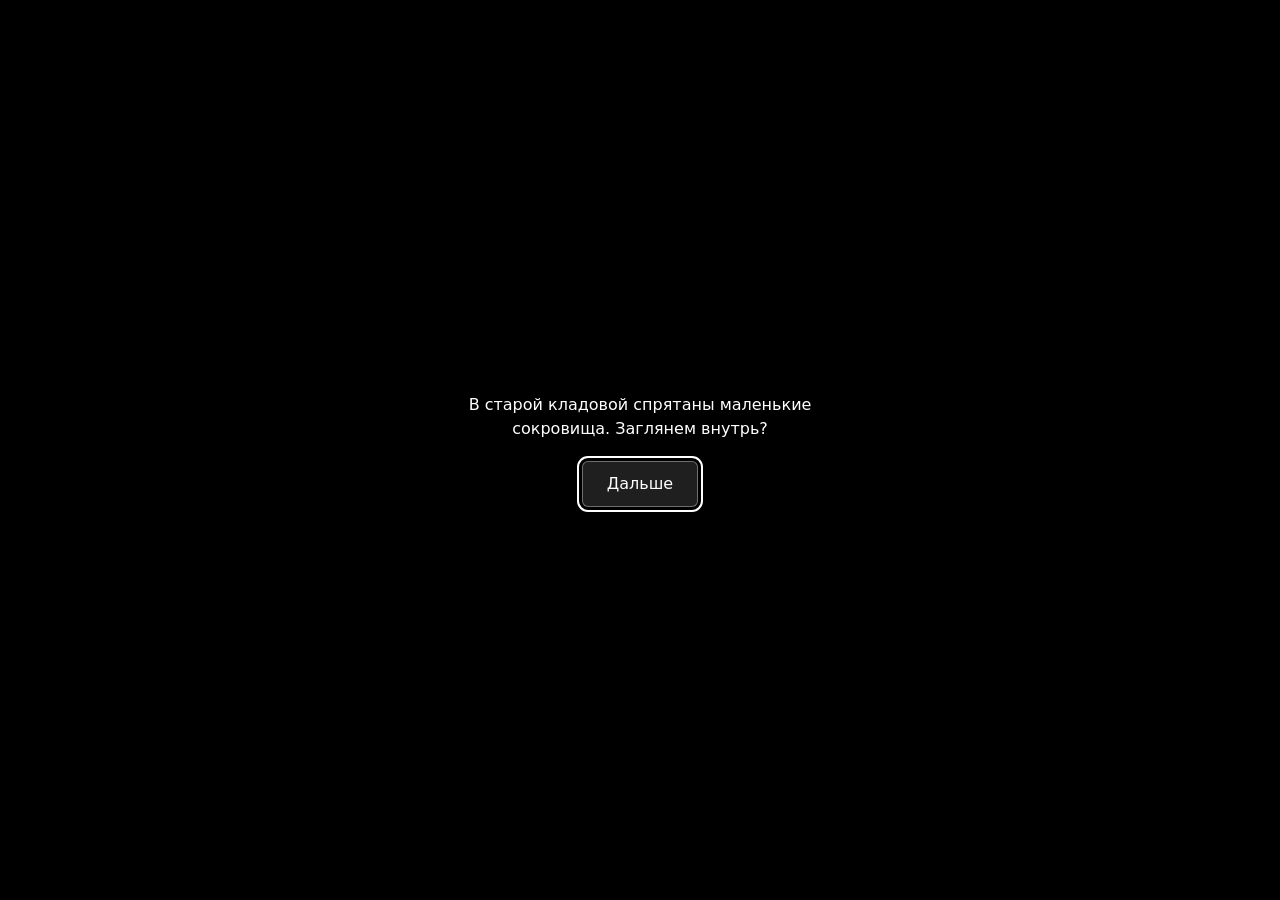
==== index.html @ 66d8547b "Initial hidden-object game prototype" ====
<!doctype html>
<html lang="ru">
  <head>
    <meta charset="UTF-8">
    <meta name="viewport" content="width=device-width, initial-scale=1.0">
    <title>Найди предмет</title>
    <link rel="stylesheet" href="./style.css">
  </head>
  <body>
    <main class="scene-viewport">
      <img class="scene-image" src="assets/scene.png" alt="Сцена для поиска предметов" usemap="#scene-map" hidden>
      <map name="scene-map" id="scene-map"></map>
      <div class="gui-layer" id="gui-layer">
        <div class="lives-counter" role="status" aria-live="polite" aria-atomic="true" hidden></div>
        <div class="hint-panel" role="status" aria-live="polite" hidden></div>
      </div>
    </main>

    <dialog class="modal" aria-labelledby="modal-text">
      <p class="modal-text" id="modal-text"></p>
      <button class="modal-next" type="button" autofocus></button>
    </dialog>

    <script type="module" src="./game.js"></script>
  </body>
</html>
---- style.css ----
html,
body {
  margin: 0;
  width: 100%;
  height: 100%;
  background: #000;
}

body {
  display: grid;
  grid-template-rows: minmax(0, 1fr);
  height: 100dvh;
}

.scene-viewport {
  position: relative;
  min-width: 0;
  min-height: 0;
  overflow: hidden;
}

#scene-map area {
  cursor: default;
}

.scene-image {
  position: absolute;
  top: 50%;
  left: 50%;
  transform: translate(-50%, -50%);
  display: block;
  width: 100%;
  height: 100%;
  object-fit: contain;
  object-position: center;
}

.scene-image[hidden],
.lives-counter[hidden] {
  display: none;
}

.gui-layer {
  position: absolute;
  inset: 0;
  z-index: 1;
  pointer-events: none;
}

.gui-layer > * {
  pointer-events: auto;
}

.lives-counter,
.hint-panel,
.modal {
  padding: 12px 20px;
  border-radius: 8px;
  background: rgb(0 0 0 / 78%);
}

.lives-counter {
  position: absolute;
  top: 16px;
  right: 16px;
  display: flex;
  align-items: center;
  gap: 8px;
  user-select: none;
}

.lives-icon {
  display: block;
  width: 24px;
  height: 24px;
}

.hint-panel {
  position: absolute;
  left: 50%;
  bottom: 16px;
  transform: translateX(-50%);
  box-sizing: border-box;
  width: min(640px, calc(100% - 32px));
  color: #fff;
  font: 16px/1.5 system-ui, sans-serif;
  text-align: center;
}

.modal {
  box-sizing: border-box;
  width: 480px;
  max-width: calc(100% - 32px);
  max-height: calc(100dvh - 32px);
  margin: auto;
  padding: 24px;
  border: 0;
  overflow: auto;
  color: #fff;
  font: 16px/1.5 system-ui, sans-serif;
  text-align: center;
}

.modal::backdrop {
  background: transparent;
}

.modal-text {
  margin: 0;
  white-space: pre-wrap;
}

.modal-next {
  margin-top: 20px;
  padding: 10px 24px;
  border: 1px solid rgb(255 255 255 / 35%);
  border-radius: 6px;
  background: rgb(255 255 255 / 12%);
  color: inherit;
  font: inherit;
  cursor: pointer;
}

.modal-next:hover {
  background: rgb(255 255 255 / 22%);
}

.modal-next:focus-visible {
  outline: 2px solid #fff;
  outline-offset: 3px;
}
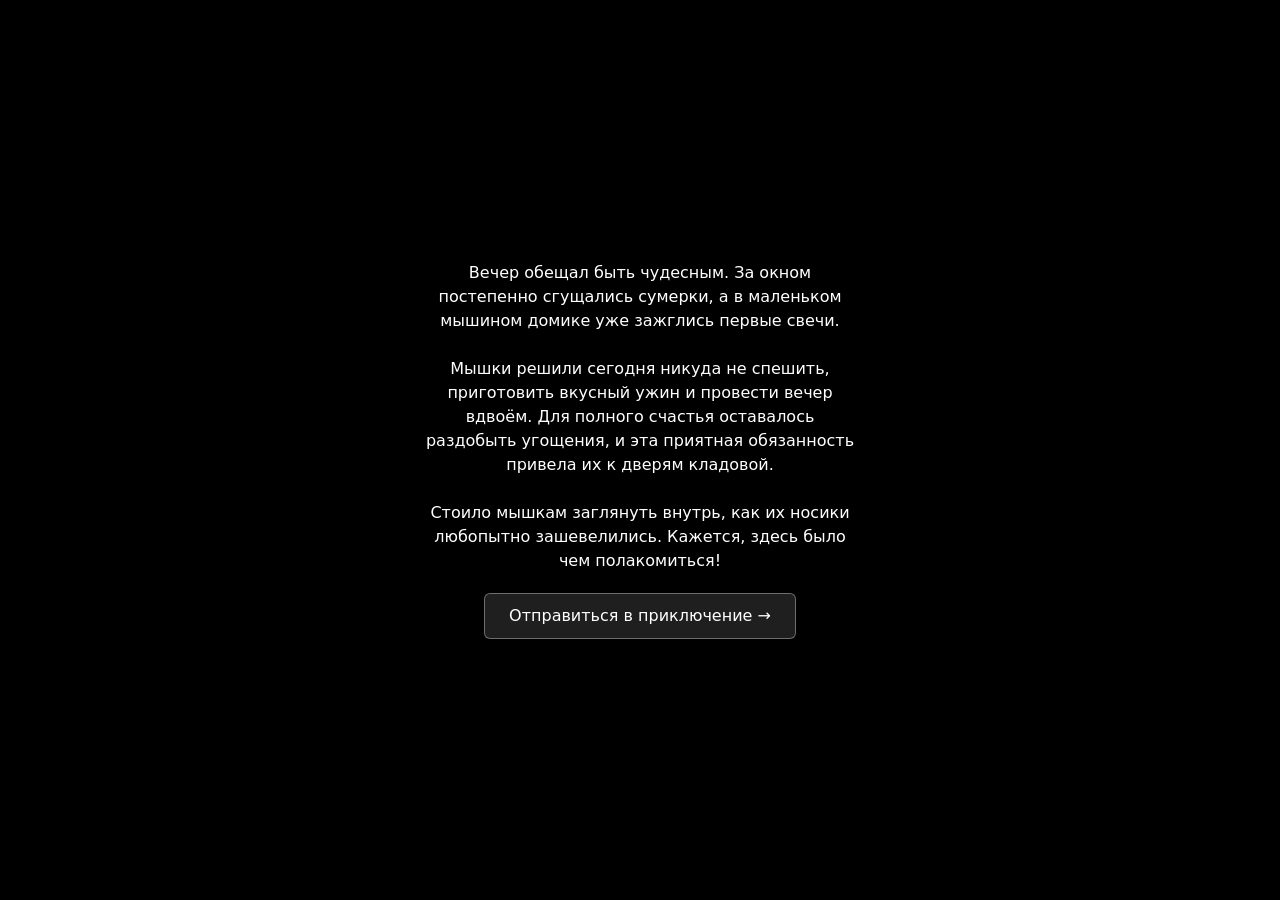
==== commit db6f6370: "Add eight-item story, SVG debug overlay and refine game UI" ====
--- a/index.html
+++ b/index.html
@@ -8,18 +8,21 @@
   </head>
   <body>
     <main class="scene-viewport">
-      <img class="scene-image" src="assets/scene.png" alt="Сцена для поиска предметов" usemap="#scene-map" hidden>
+      <img class="scene-image" src="assets/scene.png" usemap="#scene-map" hidden>
       <map name="scene-map" id="scene-map"></map>
+      <svg class="debug-overlay" hidden></svg>
       <div class="gui-layer" id="gui-layer">
-        <div class="lives-counter" role="status" aria-live="polite" aria-atomic="true" hidden></div>
-        <div class="hint-panel" role="status" aria-live="polite" hidden></div>
+        <div class="lives-counter" hidden></div>
+        <div class="hint-panel" hidden></div>
       </div>
     </main>
 
-    <dialog class="modal" aria-labelledby="modal-text">
-      <p class="modal-text" id="modal-text"></p>
-      <button class="modal-next" type="button" autofocus></button>
-    </dialog>
+    <div class="modal-layer" hidden>
+      <div class="modal">
+        <p class="modal-text"></p>
+        <div class="modal-next"></div>
+      </div>
+    </div>
 
     <script type="module" src="./game.js"></script>
   </body>
--- a/style.css
+++ b/style.css
@@ -23,7 +23,8 @@
   cursor: default;
 }
 
-.scene-image {
+.scene-image,
+.debug-overlay {
   position: absolute;
   top: 50%;
   left: 50%;
@@ -31,13 +32,29 @@
   display: block;
   width: 100%;
   height: 100%;
+}
+
+.scene-image {
   object-fit: contain;
   object-position: center;
 }
 
 .scene-image[hidden],
-.lives-counter[hidden] {
+.debug-overlay[hidden],
+.lives-counter[hidden],
+.modal-layer[hidden] {
   display: none;
+}
+
+.debug-overlay {
+  pointer-events: none;
+}
+
+.debug-overlay polygon {
+  fill: rgb(0 229 255 / 12%);
+  stroke: #00e5ff;
+  stroke-width: 2;
+  vector-effect: non-scaling-stroke;
 }
 
 .gui-layer {
@@ -81,10 +98,23 @@
   bottom: 16px;
   transform: translateX(-50%);
   box-sizing: border-box;
-  width: min(640px, calc(100% - 32px));
+  width: max-content;
+  max-width: calc(100% - 32px);
+  max-height: 30dvh;
+  padding: 8px 20px;
+  overflow-y: auto;
   color: #fff;
   font: 16px/1.5 system-ui, sans-serif;
   text-align: center;
+}
+
+.modal-layer {
+  position: fixed;
+  inset: 0;
+  z-index: 2;
+  display: grid;
+  grid-template-columns: minmax(0, 1fr);
+  place-items: center;
 }
 
 .modal {
@@ -101,16 +131,13 @@
   text-align: center;
 }
 
-.modal::backdrop {
-  background: transparent;
-}
-
 .modal-text {
   margin: 0;
   white-space: pre-wrap;
 }
 
 .modal-next {
+  display: inline-block;
   margin-top: 20px;
   padding: 10px 24px;
   border: 1px solid rgb(255 255 255 / 35%);
@@ -119,13 +146,9 @@
   color: inherit;
   font: inherit;
   cursor: pointer;
+  user-select: none;
 }
 
 .modal-next:hover {
   background: rgb(255 255 255 / 22%);
 }
-
-.modal-next:focus-visible {
-  outline: 2px solid #fff;
-  outline-offset: 3px;
-}
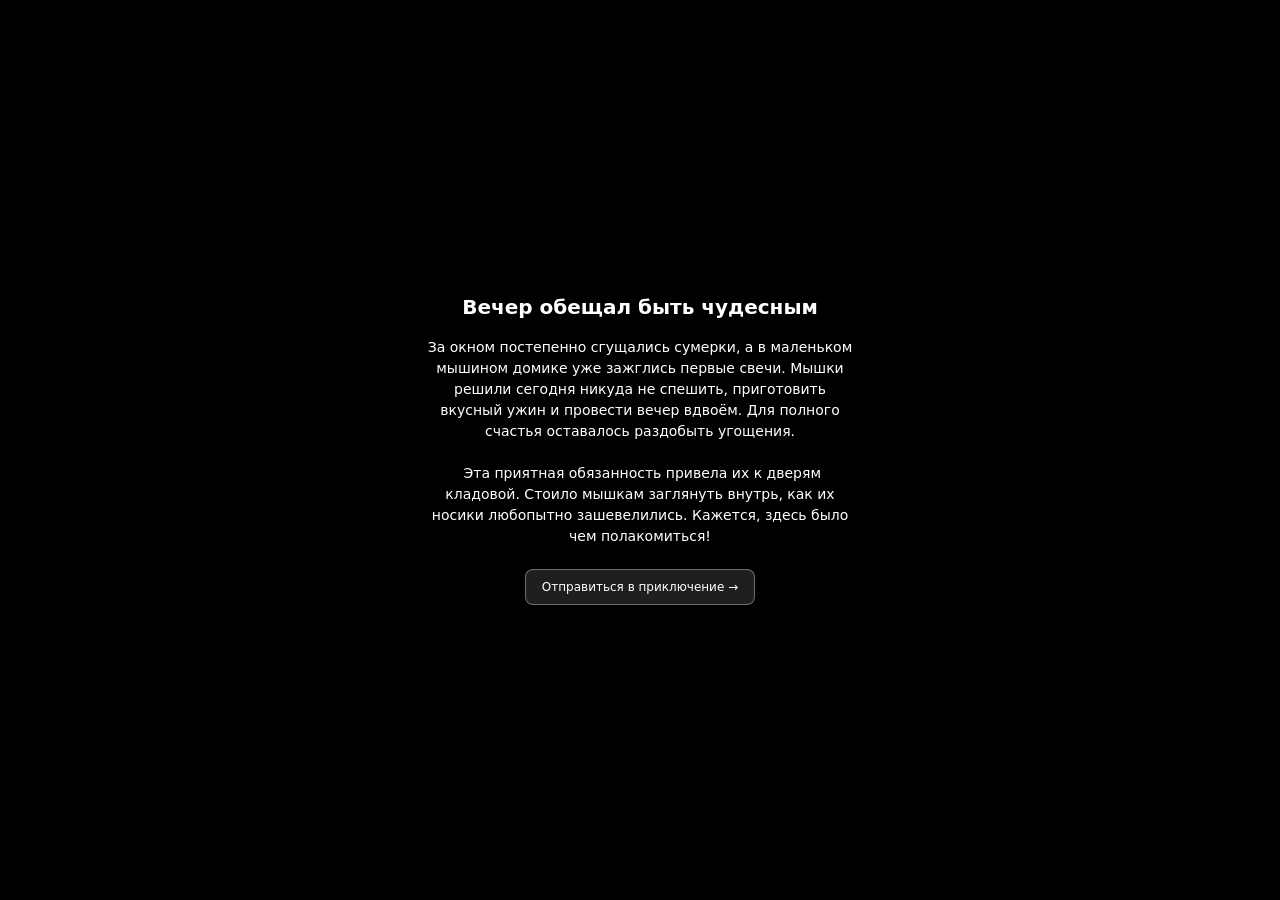
==== commit 0be51e04: "Add progress stars and music, refine scene UI and modals" ====
--- a/index.html
+++ b/index.html
@@ -8,22 +8,27 @@
   </head>
   <body>
     <main class="scene-viewport">
-      <img class="scene-image" src="assets/scene.png" usemap="#scene-map" hidden>
-      <map name="scene-map" id="scene-map"></map>
-      <svg class="debug-overlay" hidden></svg>
-      <div class="gui-layer" id="gui-layer">
-        <div class="lives-counter" hidden></div>
-        <div class="hint-panel" hidden></div>
+      <div class="scene-stage">
+        <img class="scene-image" src="assets/scene.png" usemap="#scene-map" hidden>
+        <map name="scene-map" id="scene-map"></map>
+        <svg class="debug-overlay" hidden></svg>
+        <div class="gui-layer" id="gui-layer">
+          <div class="progress-counter" hidden></div>
+          <div class="lives-counter" hidden></div>
+          <div class="hint-panel" hidden></div>
+        </div>
+
+        <div class="modal-layer" hidden>
+          <div class="modal">
+            <h2 class="modal-title" hidden></h2>
+            <p class="modal-text"></p>
+            <div class="modal-next"></div>
+          </div>
+        </div>
       </div>
     </main>
 
-    <div class="modal-layer" hidden>
-      <div class="modal">
-        <p class="modal-text"></p>
-        <div class="modal-next"></div>
-      </div>
-    </div>
-
+    <audio class="background-music" src="assets/music.mp3" loop preload="auto"></audio>
     <script type="module" src="./game.js"></script>
   </body>
 </html>
--- a/style.css
+++ b/style.css
@@ -23,12 +23,19 @@
   cursor: default;
 }
 
-.scene-image,
-.debug-overlay {
+.scene-stage {
   position: absolute;
   top: 50%;
   left: 50%;
   transform: translate(-50%, -50%);
+  overflow: hidden;
+  container-type: size;
+}
+
+.scene-image,
+.debug-overlay {
+  position: absolute;
+  inset: 0;
   display: block;
   width: 100%;
   height: 100%;
@@ -42,6 +49,8 @@
 .scene-image[hidden],
 .debug-overlay[hidden],
 .lives-counter[hidden],
+.progress-counter[hidden],
+.modal-title[hidden],
 .modal-layer[hidden] {
   display: none;
 }
@@ -57,6 +66,12 @@
   vector-effect: non-scaling-stroke;
 }
 
+.debug-overlay polygon.is-current {
+  fill: rgb(255 213 79 / 25%);
+  stroke: #ffd54f;
+  stroke-width: 3;
+}
+
 .gui-layer {
   position: absolute;
   inset: 0;
@@ -68,48 +83,61 @@
   pointer-events: auto;
 }
 
-.lives-counter,
 .hint-panel,
 .modal {
-  padding: 12px 20px;
+  border-radius: 24px;
+  background: rgb(0 0 0 / 78%);
+  color: #fff;
+}
+
+.lives-counter,
+.progress-counter {
+  position: absolute;
+  top: 16px;
+  display: flex;
+  align-items: center;
+  gap: min(8px, 0.7cqw);
+  padding: min(12px, 1cqw) min(20px, 1.7cqw);
   border-radius: 8px;
   background: rgb(0 0 0 / 78%);
+  user-select: none;
 }
 
 .lives-counter {
-  position: absolute;
-  top: 16px;
   right: 16px;
-  display: flex;
-  align-items: center;
-  gap: 8px;
-  user-select: none;
 }
 
-.lives-icon {
+.progress-counter {
+  left: 16px;
+}
+
+.lives-icon,
+.progress-icon {
   display: block;
-  width: 24px;
-  height: 24px;
+  width: clamp(10px, 2cqw, 24px);
+  height: clamp(10px, 2cqw, 24px);
 }
 
 .hint-panel {
   position: absolute;
   left: 50%;
-  bottom: 16px;
+  bottom: min(16px, 1cqh);
   transform: translateX(-50%);
   box-sizing: border-box;
   width: max-content;
   max-width: calc(100% - 32px);
-  max-height: 30dvh;
-  padding: 8px 20px;
+  max-height: 9cqh;
+  padding: min(8px, 1cqh) 12px;
+  border-radius: 16px;
   overflow-y: auto;
-  color: #fff;
-  font: 16px/1.5 system-ui, sans-serif;
+  scrollbar-color: rgb(255 255 255 / 35%) rgb(0 0 0 / 78%);
+  scrollbar-width: thin;
+  font: clamp(11px, 1.25cqw, 16px)/1.2 system-ui, sans-serif;
   text-align: center;
 }
 
 .modal-layer {
-  position: fixed;
+  position: absolute;
   inset: 0;
   z-index: 2;
   display: grid;
@@ -121,14 +149,22 @@
   box-sizing: border-box;
   width: 480px;
   max-width: calc(100% - 32px);
-  max-height: calc(100dvh - 32px);
+  max-height: calc(100% - 32px);
+  min-height: 0;
   margin: auto;
   padding: 24px;
   border: 0;
   overflow: auto;
   color: #fff;
-  font: 16px/1.5 system-ui, sans-serif;
+  font: 14px/1.5 system-ui, sans-serif;
   text-align: center;
+}
+
+.modal-title {
+  margin: 0 0 18px;
+  font-size: clamp(16px, 1.8cqw, 20px);
+  font-weight: 700;
+  line-height: 1.2;
 }
 
 .modal-text {
@@ -138,13 +174,16 @@
 
 .modal-next {
   display: inline-block;
-  margin-top: 20px;
-  padding: 10px 24px;
+  box-sizing: border-box;
+  max-width: 100%;
+  margin-top: 22px;
+  padding: 8px 16px;
   border: 1px solid rgb(255 255 255 / 35%);
-  border-radius: 6px;
+  border-radius: 8px;
   background: rgb(255 255 255 / 12%);
-  color: inherit;
+  color: #fff;
   font: inherit;
+  font-size: 12px;
   cursor: pointer;
   user-select: none;
 }
